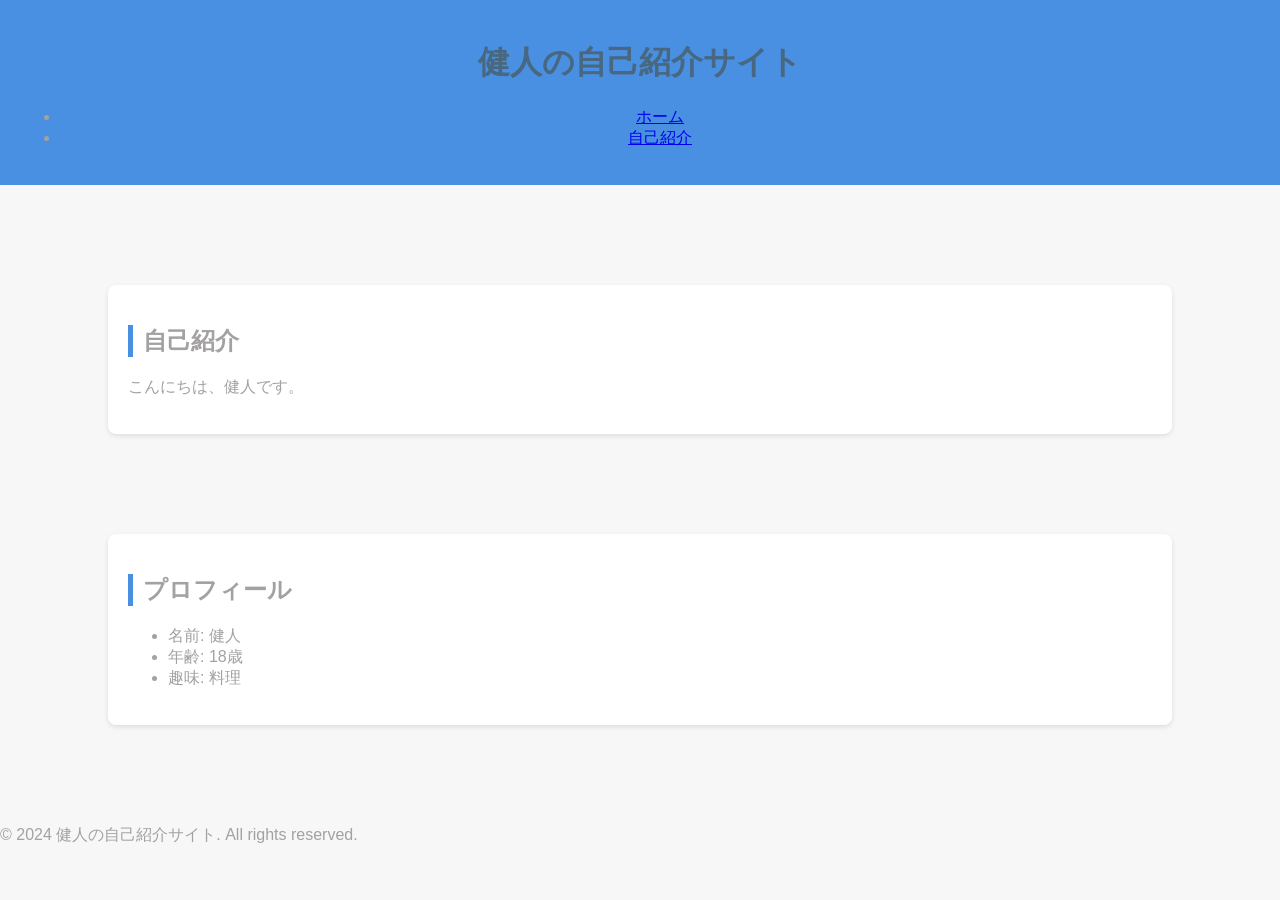
==== jikosyoukai.html @ e76d95f0 "Add files via upload" ====
<!DOCTYPE html>
<html lang="ja">
<head>
  <meta charset="UTF-8">
  <title>健人の自己紹介サイト</title>
  <link rel="stylesheet" href="style.css">
</head>
<body>
  <header>
    <h1>健人の自己紹介サイト</h1>
    <nav>
      <ul>
        <li><a href="jikosyoukai.html">ホーム</a></li>
        <li><a href="jikosyoukai.html">自己紹介</a></li>
      </ul>
    </nav>
  </header>

  <main>
    <section id="introduction">
      <h2>自己紹介</h2>
      <p>こんにちは、健人です。</p>
    </section>

    <section id="profile">
      <h2>プロフィール</h2>
      <ul>
        <li>名前: 健人</li>
        <li>年齢: 18歳</li>
        <li>趣味: 料理</li>
      </ul>
    </section>

  </main>

  <footer>
    <p>&copy; 2024 健人の自己紹介サイト. All rights reserved.</p>
  </footer>

  <!-- JavaScriptファイルの読み込み -->
  <script src="script.js"></script>
---- style.css ----
body {
  font-family: sans-serif;
  background: #f7f7f7;
  margin: 0;
  padding: 0;
}

header {
  background: #4a90e2;
  color: rgb(72, 104, 130);
  padding: 20px;
  text-align: center;
}

section {
  background: white;
  margin: 100px auto;
  padding: 20px;
  width: 80%;
  border-radius: 8px;
  box-shadow: 0 2px 5px rgba(0,0,0,0.1);
}

p {
  color: #a3a1a1;
}

li{
    color:#a3a1a1
}

h2 {
  color:#a3a1a1;
  border-left: 5px solid #4a90e2;
  padding-left: 10px;
}
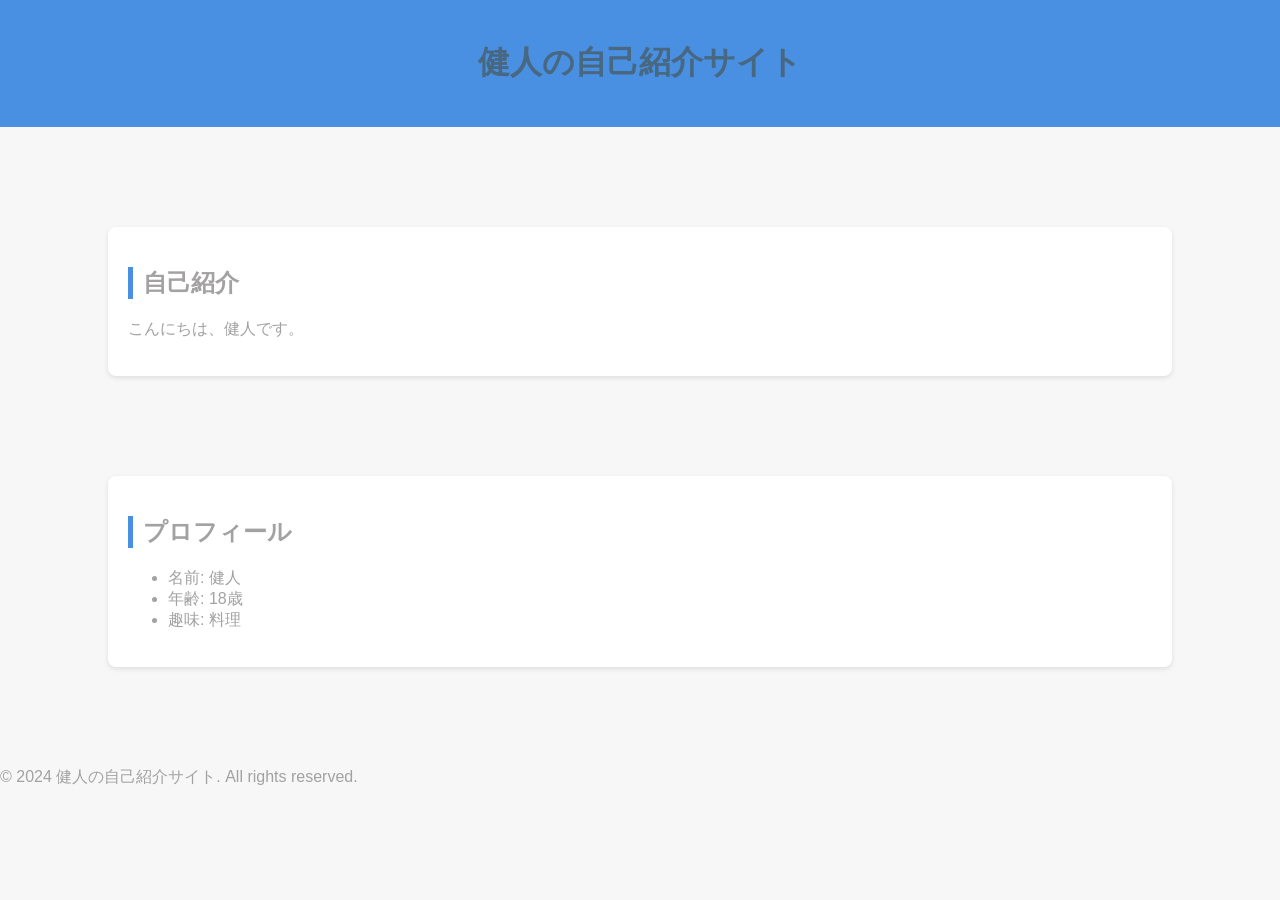
==== commit 4013ebce: "Add files via upload" ====
--- a/jikosyoukai.html
+++ b/jikosyoukai.html
@@ -8,12 +8,6 @@
 <body>
   <header>
     <h1>健人の自己紹介サイト</h1>
-    <nav>
-      <ul>
-        <li><a href="jikosyoukai.html">ホーム</a></li>
-        <li><a href="jikosyoukai.html">自己紹介</a></li>
-      </ul>
-    </nav>
   </header>
 
   <main>
